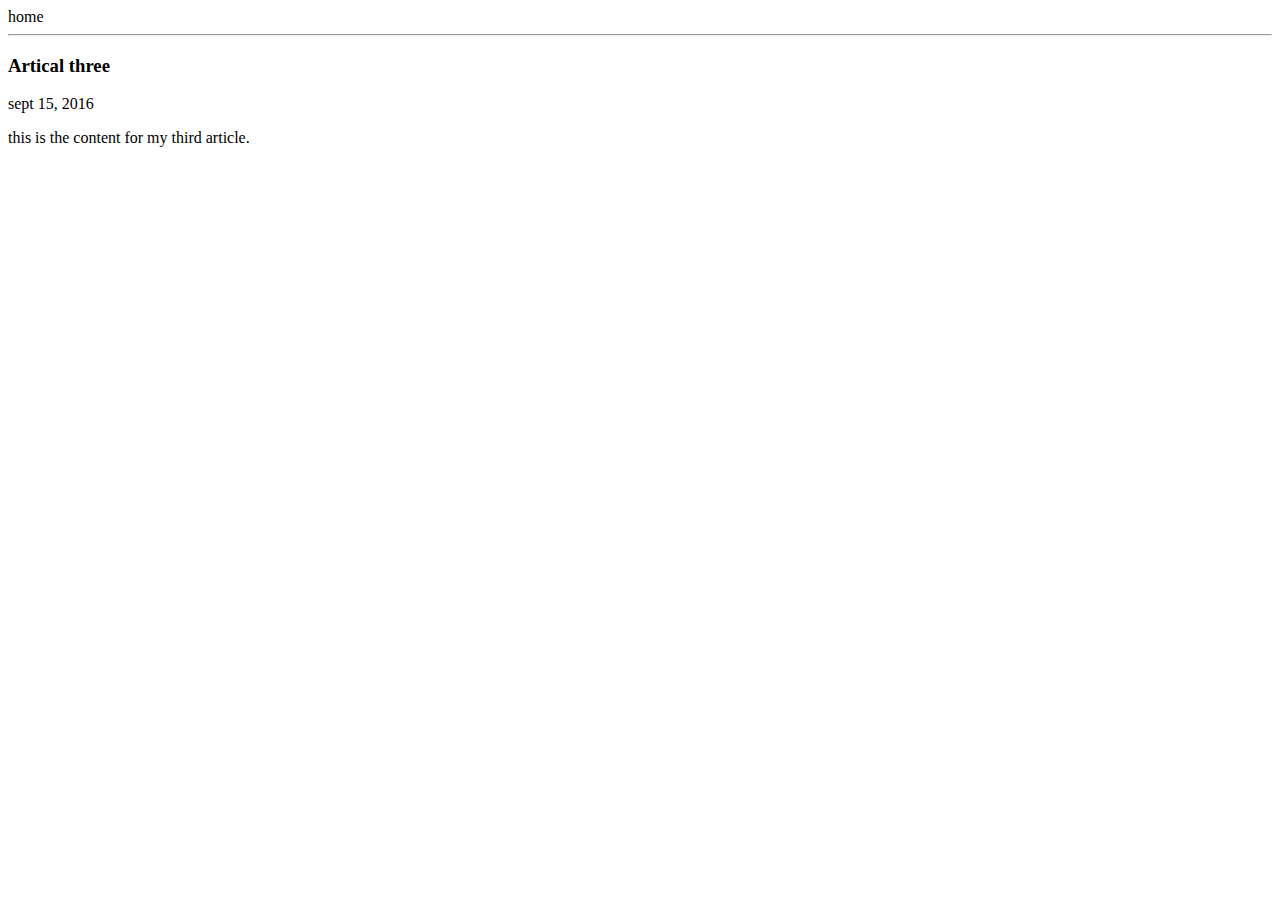
==== article-three.html @ 695156a0 "Create article-three.html" ====
<html>
 <head>
     <title>
      article three Indira Rajagopal   
     </title>
     <meta name="viewport" content="width=device-width, initial-scale=1"/>
 </head>   
 <body>
     <div>
         <c href=/>home</c>
              </div>
              <hr/>
              <h3>
                  Artical three
              </h3>
              <div>
                  sept 15, 2016
              </div>
              <div>
              <p>
                      
                      this is the content for my third article. 
                      
                  </p>
              </div>
 </body>   
    </html>
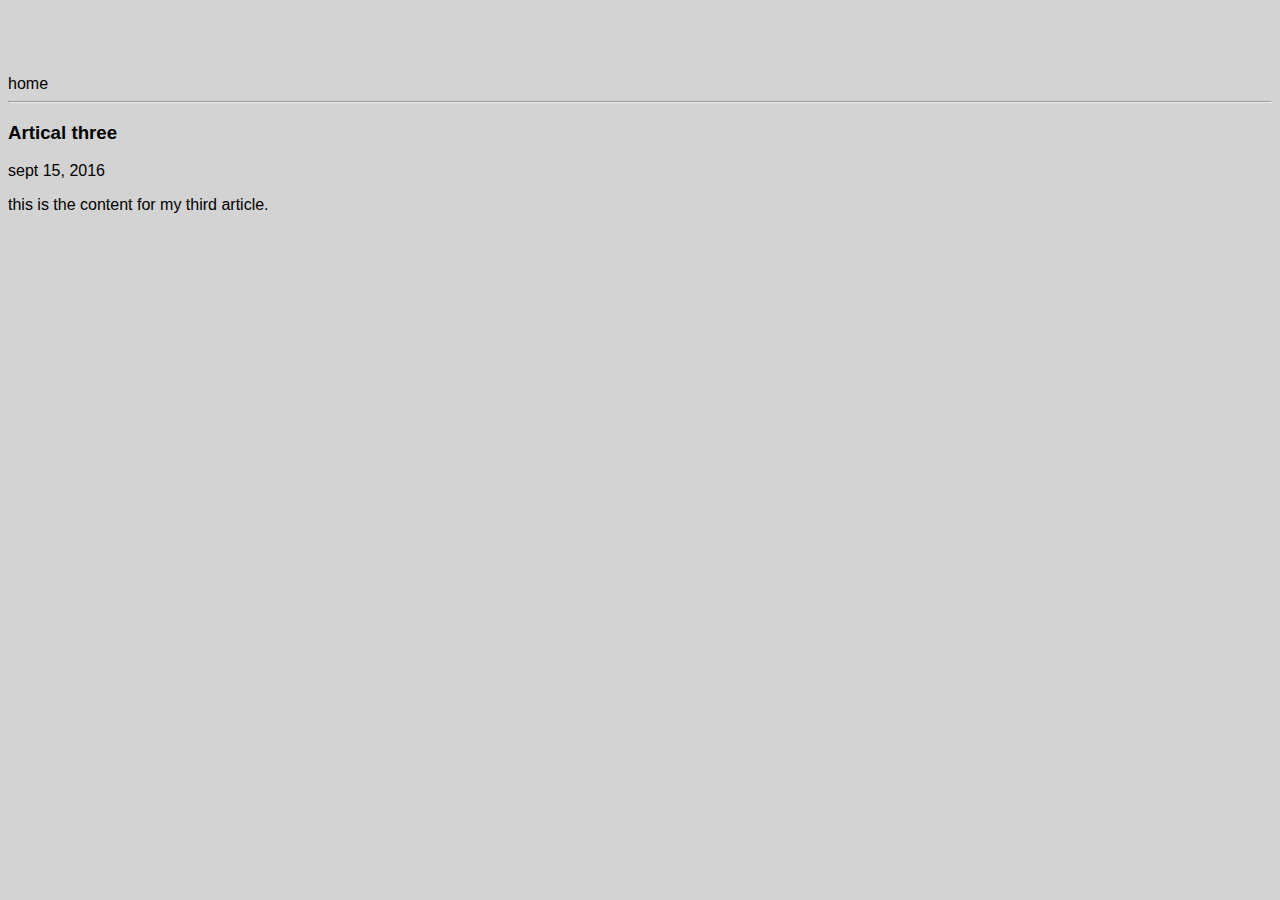
==== commit 58099dcf: "[imad-console] Updates article-three.html" ====
--- a/article-three.html
+++ b/article-three.html
@@ -4,6 +4,7 @@
       article three Indira Rajagopal   
      </title>
      <meta name="viewport" content="width=device-width, initial-scale=1"/>
+      <link href="/ui/style.css" rel="stylesheet" />
  </head>   
  <body>
      <div>
--- a/ui/style.css
+++ b/ui/style.css
@@ -0,0 +1,31 @@
+body {
+    font-family: sans-serif;
+    background-color: lightgrey;
+    margin-top: 75px;
+}
+
+.center {
+    text-align: center;
+}
+
+.text-big {
+    font-size: 300%;
+}
+
+.bold {
+    font-weight: bold;
+}
+
+.img-medium {
+    height: 200px;
+}
+
+ .container{
+               max-width: 800px;
+               margin:0 auto;
+               color: #357ae8;
+               font-family: sans-serif;
+               padding: 60 px;
+               padding-top: 60px;
+               padding-left: 20px;
+              padding-right: 20px;